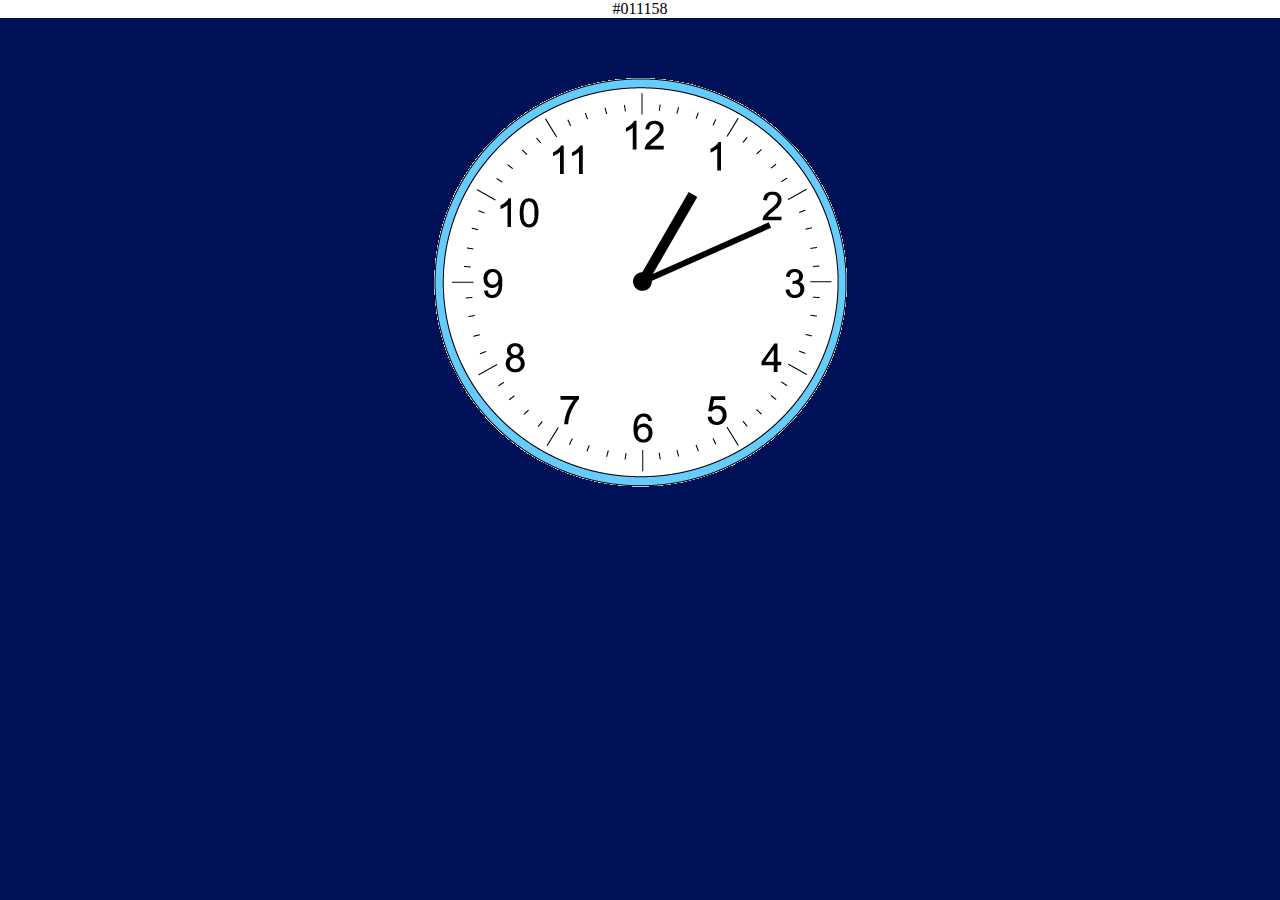
==== adv.html @ 38dded08 "intermediate challenge complete" ====
<!DOCTYPE html>
<html>
<head>
	<title>Hex Clock</title>
	<link rel="stylesheet" type="text/css" href="adv.css">
</head>
<body>
	<div id="digital-container">
		<div id="time">Placeholder</div>
	</div>

	<div id="analog-container">
		<div id="clock">
		
			<img src="clockface.gif">

			<div id="hour-container">
				<div id="hour"></div>
			</div>
			<div id="minute-container">
				<div id="minute"></div>
			</div>
		</div>
		<script type="text/javascript" src="adv.js"></script>
	</div>
</body>
</html>
---- adv.css ----
body, html {
	margin: 0;
	height: 100%;
}

#digital-container {
	background-color: white;
	width: auto;
	text-align: center;
}

#analog-container {
	text-align: center;
	margin-top: 60px;
}

#clock {
	margin-top: 200px auto;
	display: inline-block;
	position: relative;
}

#hour-container, #minute-container {
	position: absolute;
	top: 0;
	right: 0;
	bottom: 0;
	left: 0;

}

#hour {
	background-color: black;
	width: 10px;
	height: 100px;
	position: absolute;
	top: 25%;
	left: 49.5%;
	/* set the origin of any transformation operations to start 50% to the left of the div and 100% from the top */
	transform-origin: 50% 100%;
	/*transform: rotate(-30deg) translate(-14px, 30px);*/
}

#minute {
	background-color: black;
	width: 6px;
	height: 140px;
	position: absolute;
	top: 15.6%;
	left: 49.8%;
	transform-origin: 50% 100%;
}
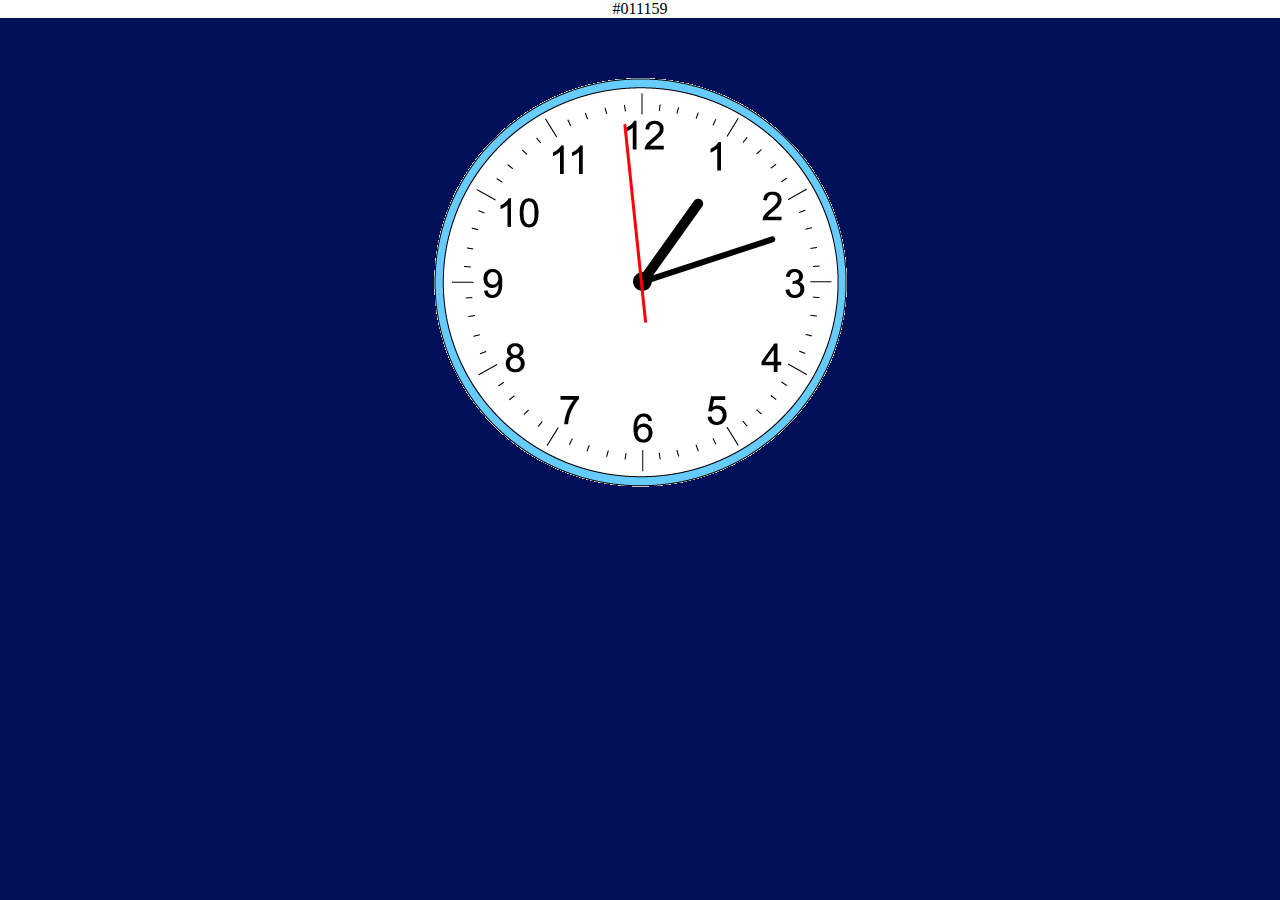
==== commit 9e9a0588: "intermediate complete" ====
--- a/adv.html
+++ b/adv.html
@@ -15,10 +15,13 @@
 			<img src="clockface.gif">
 
 			<div id="hour-container">
-				<div id="hour"></div>
+				<div id="hour" class="draggable"></div>
 			</div>
 			<div id="minute-container">
-				<div id="minute"></div>
+				<div id="minute" class="draggable"></div>
+			</div>
+			<div id="second-container">
+				<div id="second" class="draggable"></div>
 			</div>
 		</div>
 		<script type="text/javascript" src="adv.js"></script>
--- a/adv.css
+++ b/adv.css
@@ -20,7 +20,7 @@
 	position: relative;
 }
 
-#hour-container, #minute-container {
+#hour-container, #minute-container, #second-container {
 	position: absolute;
 	top: 0;
 	right: 0;
@@ -31,9 +31,10 @@
 
 #hour {
 	background-color: black;
+	position: absolute;
+	border-radius: 6px;
 	width: 10px;
 	height: 100px;
-	position: absolute;
 	top: 25%;
 	left: 49.5%;
 	/* set the origin of any transformation operations to start 50% to the left of the div and 100% from the top */
@@ -43,10 +44,29 @@
 
 #minute {
 	background-color: black;
+	position: absolute;
+	border-radius: 4px;
 	width: 6px;
 	height: 140px;
-	position: absolute;
 	top: 15.6%;
 	left: 49.8%;
 	transform-origin: 50% 100%;
-}+}
+
+#second {
+	background-color: red;
+	position: absolute;
+	border-radius: 2px;
+	width: 3px;
+	height: 200px;
+	top: 11%;
+	left: 50%;
+	transform-origin: 50% 80%;
+	/*animation: rotate 60s infinite linear;*/
+}
+
+/*@keyframes rotate {
+	100% {
+		transform: rotateZ(360deg);
+	}
+}*/